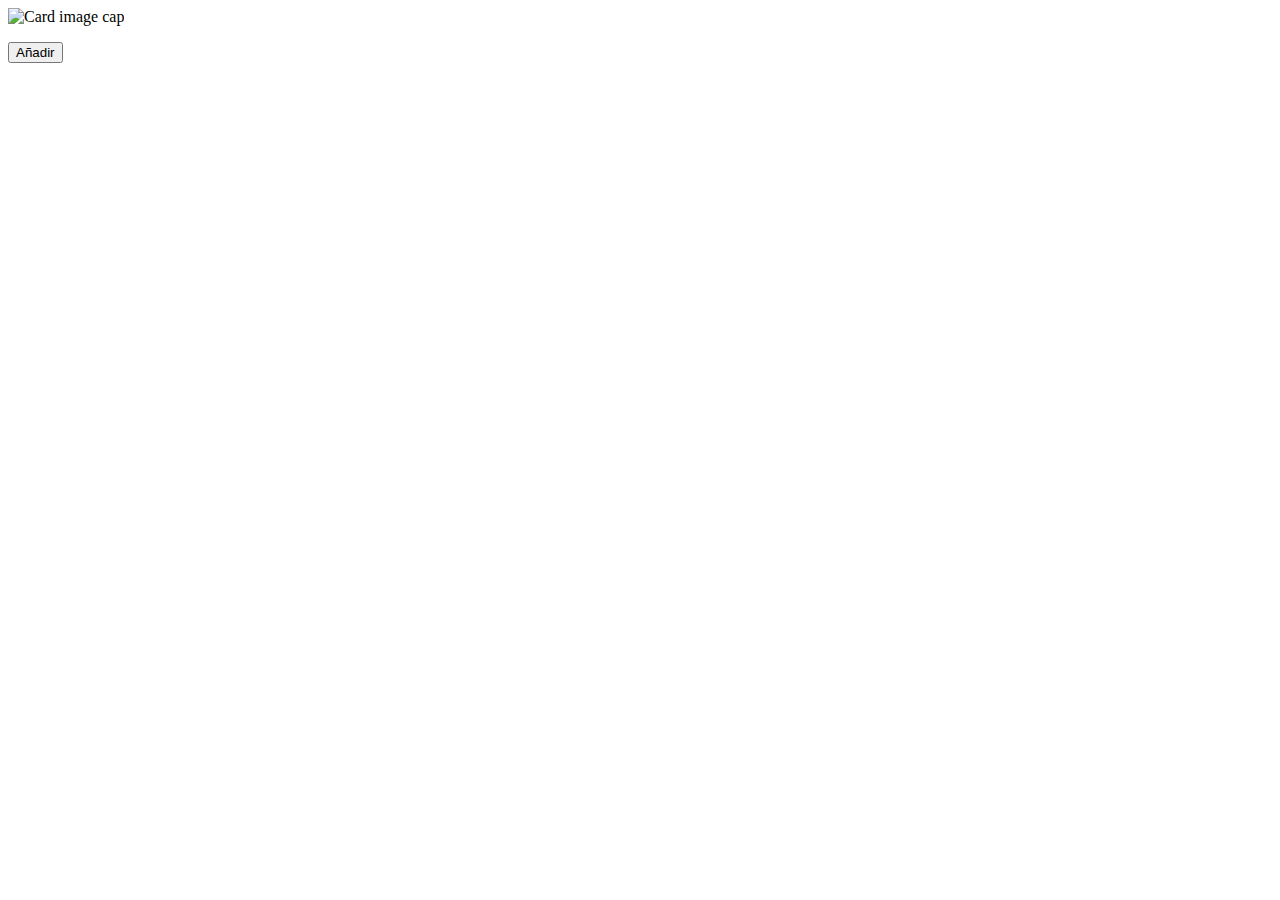
==== src/main/resources/templates/bookDetail.html @ 19739059 "Añadido editoriales y autores" ====
<!DOCTYPE html>
<html>
<head th:replace="~{layouts/base :: head}">
</head>
<body>
<nav th:replace="~{layouts/base:: menu}"></nav>

<form action="/cart" method="POST">
    <input type="hidden" name="id" th:value="${book.id}">
    <img class="w-25" th:src="@{${'/images/cover/' + book.cover}}" alt="Card image cap">
    <p th:text="|${book.title} (${book.isbn})|"></p>
    <p th:text="${book.synopsis}"></p>
    <p th:text="${book.price}"></p>
    <input type="submit" value="Añadir">
</form>

</body>
</html>
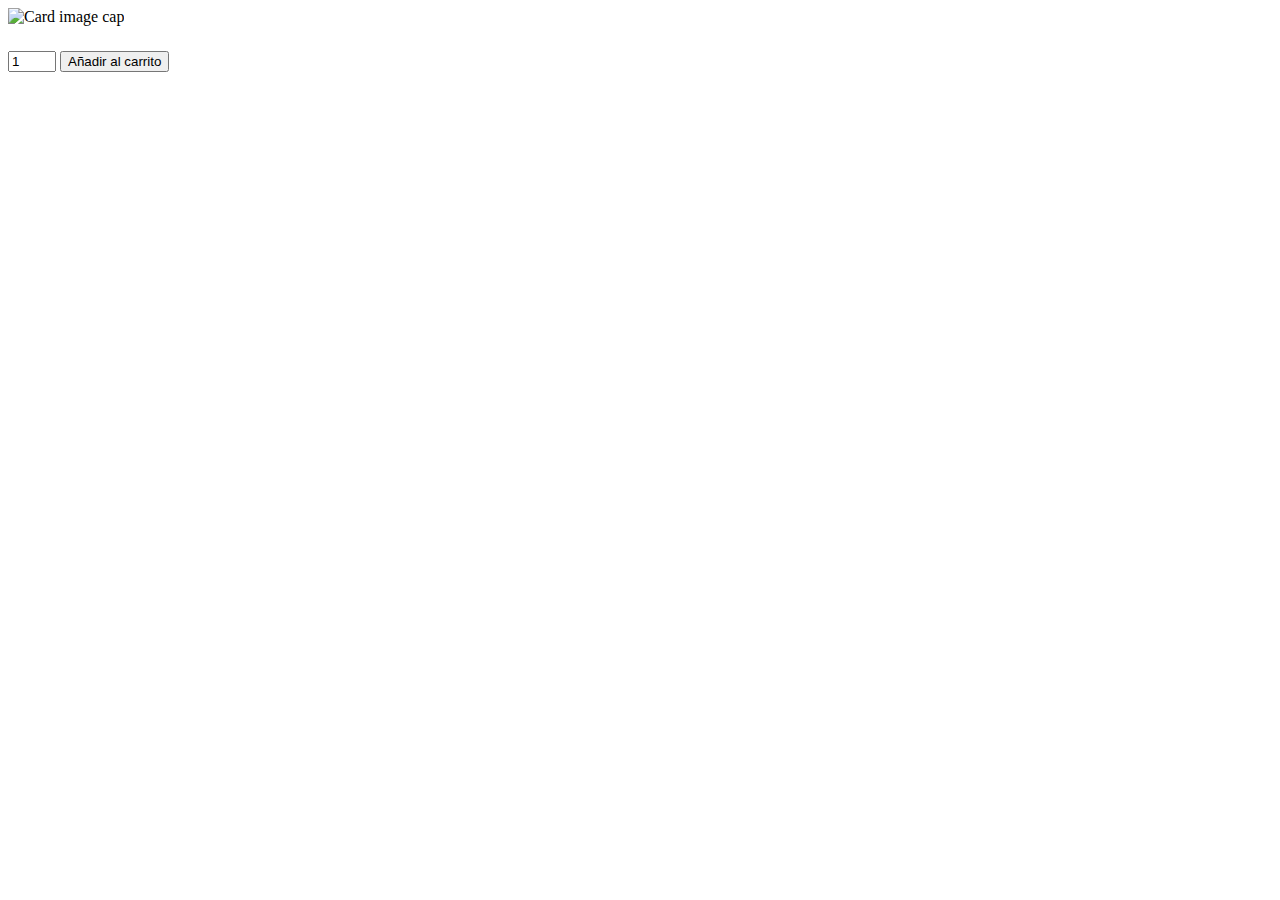
==== commit 666c84d8: "Añadido gestión de carrito" ====
--- a/src/main/resources/templates/bookDetail.html
+++ b/src/main/resources/templates/bookDetail.html
@@ -5,14 +5,22 @@
 <body>
 <nav th:replace="~{layouts/base:: menu}"></nav>
 
-<form action="/cart" method="POST">
-    <input type="hidden" name="id" th:value="${book.id}">
-    <img class="w-25" th:src="@{${'/images/cover/' + book.cover}}" alt="Card image cap">
-    <p th:text="|${book.title} (${book.isbn})|"></p>
-    <p th:text="${book.synopsis}"></p>
-    <p th:text="${book.price}"></p>
-    <input type="submit" value="Añadir">
-</form>
-
+<div class="container">
+    <div class="card" style="width: 50rem;">
+        <img class="w-15 img-card" th:src="@{${'/images/cover/' + book.cover}}" alt="Card image cap">
+        <div class="card-body">
+            <h5 class="card-title" th:text="|${book.title} (isbn: ${book.isbn})|"></h5>
+            <h6 class="card-text text-secondary" th:each="author : ${book.authorList}" th:text="${author.name}"></h6>
+            <h7 class="card-text text-muted" th:text="${book.publisher.name}"></h7>
+            <p></p>
+            <p class="card-text" th:text="${book.synopsis}"></p>
+            <p class="card-text text-primary" th:text="|${book.price} €|"></p>
+            <form th:action="@{${'/carts/books/' + book.id}}" method="POST">
+                <input type="number" min="1" max="5" name="quantity" value="1">
+                <button type="submit" class="btn btn-primary">Añadir al carrito</button>
+            </form>
+        </div>
+    </div>
+</div>
 </body>
 </html>